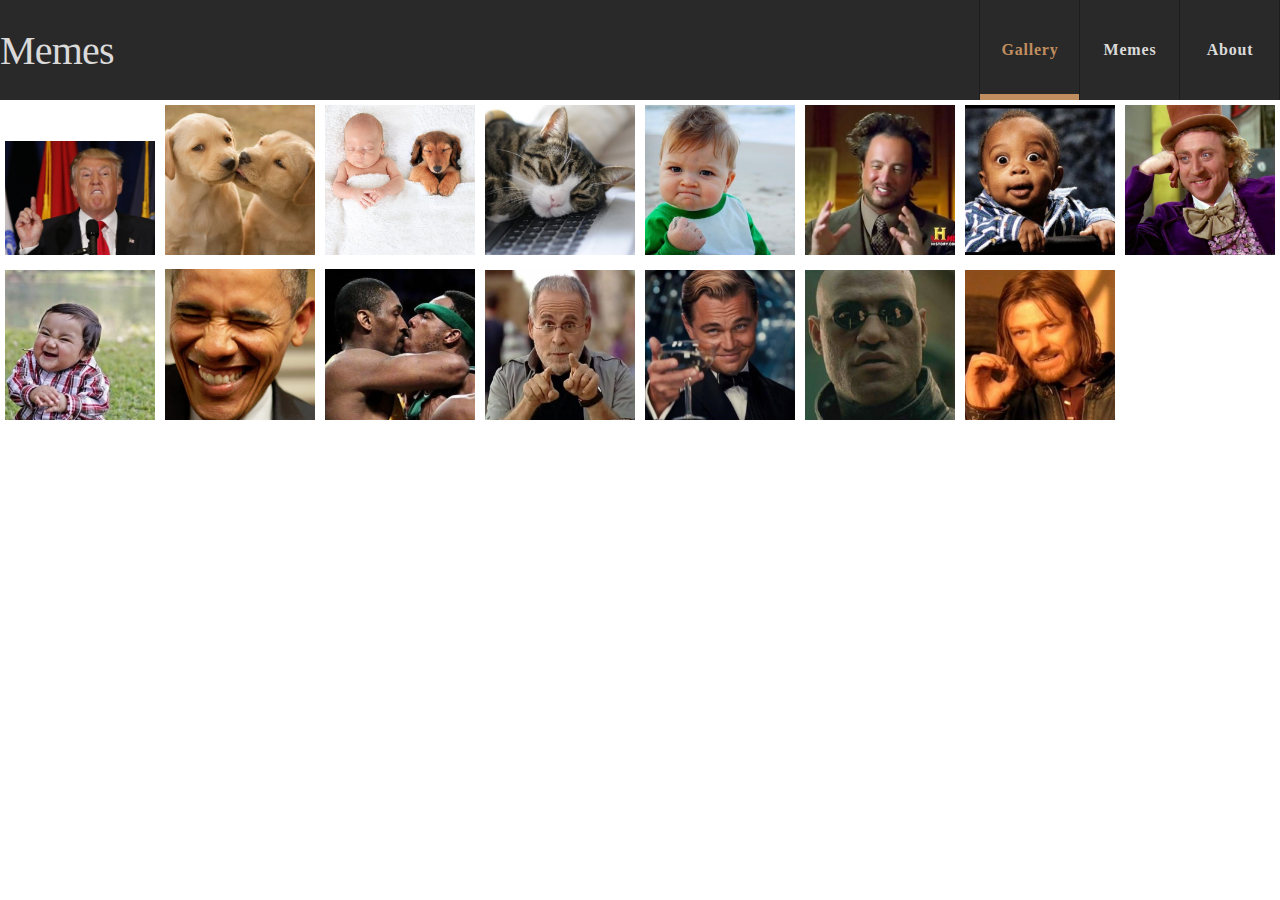
==== index.html @ 97323ffb "little bit css first commit" ====
<!DOCTYPE html>
<html lang="en">
<head>
    <meta charset="UTF-8">
    <meta http-equiv="X-UA-Compatible" content="IE=edge">
    <meta name="viewport" content="width=device-width, initial-scale=1.0">
    <title>Meme Generator</title>
    <link rel="stylesheet" href="css/style.css">
</head>
<body onload="init(event)">
    <header class="container flex space-between align-center">
        <div class="logo">Memes</div>
        <ul class="main-nav flex clean-list">
            <li><a class="flex-center active" href="#">Gallery</a></li>
            <li><a class="flex-center" href="#">Memes</a></li>
            <li><a class="flex-center" href="#">About</a></li>
        </ul>
    </header>
    

        <section class="image-gallery">            
        </section>
    
    
    <section  class="main-content" >
        <button class="close-editor-btn" onclick="closeEditor()">x</button>
        <div class="canvas-container">
            <canvas id="my-canvas" width="500px" height="500px"></canvas>
        </div>
        <div class="tools">
            <input class="tool-box text-input" oninput="onTextInput(this.value)" type="text" placeholder="insert your text here">
            <button class="tool-box increase-font" onclick="onIncreaseFont()">+</button>
            <button class="tool-box decrease-font" onclick="onDecreaseFont()">-</button>
            <button class="tool-box switch-line" onclick="onSwitchLines()">switch</button>
            <button class="tool-box up-line" onclick="onUpArrow()">Up</button>
            <button class="tool-box down-line" onclick="onDownArrow()">Down</button>
            <button class="tool-box delete-line" onclick="onDeleteLine()">delete</button>
            <button class="tool-box new-line-btn" onclick="onAddNewLine()">NL</button>
            <input type="color" class="tool-box border-color" oninput="onBorderColor(this.value)"></input>
            <input type="color" class="tool-box font-color" oninput="onFontColor(this.value)"></input>
            <a href="#" class="download-btn" onclick="downloadImg(this)" download="my-meme.jpg">Download!</a>
    </section>
  

    <script src="js/util.js"></script>
    <script src="js/meme-service.js"></script>
    <script src="js/gallery-controller.js"></script>
    <script src="js/main.js"></script>
</body>
</html>
---- css/style.css ----
* {
    box-sizing: border-box;
}

body {
    margin: 0;
}

.main-page {
    height: 100%;
}

.container {
    width: 100%;
    background-color: #292929;
}

.logo {
    color: #dadada;
    font-size: 40px;
    letter-spacing: -0.8px;
}

.main-nav li {
    box-shadow: -1px 0 0 #1d1d1d, inset -1px 0 0 #1d1d1d;
}

.main-nav a {
    display: flex;
    width: 100px;
    height: 100px;
    color: #dadada;
    font-size: 16px;
    font-weight: 700;
    letter-spacing: 0.8px;
    text-decoration: none;
}

.main-nav a:hover {
    color: #c08e5f;
}

.main-nav a.active {
    color: #c08e5f;
    box-shadow: inset 0 -6px 0 #c08e5f;
}

.image-gallery {
    display: block;
}

img {
    max-width: 150px;
    margin: 5px;
}

.main-content {
    position: absolute;
    display: flex;
    top: 100px;
    left: 0;
    flex-direction: row;
    text-align: center;
    justify-content: space-around;
    width: 100%;
    padding-top: 30px;
    background-color: #fff;
    transform: translateX(-200%);
    transition: transform 0.3s;
}

body.editor-open .main-content {
    transform: translateX(0);
}

.canvas-container {
    display: flex;
    align-self: center;
    border: 1px solid black
}

.tools {
    border: 1px solid ;
    align-self: center;
    text-align: center;
    height: 100%;
    display: grid;
    font-weight: bold;
    font-size: 25px;
    grid-template-columns: repeat(5, 1fr);
    grid-template-rows: repeat(4, 1fr);
    border: 1px solid rgba(71, 71, 71, 0.623);;
    border-radius: 10px;
}
.tool-box{
    padding: 1rem;
    margin: 10px;
    background-color: white;
    display: flex;
    justify-content: center;
    align-items: center;
    border: none;
    cursor: pointer;
}

.text-input {
    font-size: 1.5rem;
    grid-column: 2/5;
    grid-row: 1/2;
    outline: none;
    border: 1px solid rgba(71, 71, 71, 0.623);;
    border-radius: 10px;
}
.up-line{
    grid-column: 1/2;
    grid-row: 2/3;
}
.down-line{
    grid-column: 2/3;
    grid-row: 2/3;
}
.switch-line{
    grid-column: 3/4;
    grid-row: 2/3;
}
.new-line-btn{
    grid-column: 4/5;
    grid-row: 2/3;
}
.delete-line{
    grid-column: 5/6;
    grid-row: 2/3;
}
.increase-font{
    grid-column: 1/2;
    grid-row: 3/4;
}
.decrease-font{
    grid-column: 2/3;
    grid-row: 3/4;
}
.font-color{
    grid-column: 3/4;
    grid-row: 3/4;
}
.border-color{
    grid-column: 4/5;
    grid-row: 3/4;
}
.download-btn{
    grid-column: 2/5;
    grid-row: 4/5;
    text-decoration: none;
    color: rgba(71, 71, 71, 0.623);
}


.close-editor-btn {
    position: absolute;
    top: 0;
    right: 0;
    font-size: 25px;
    background-color: rgba(255, 255, 255, 0);
    border: none;
    color: gray;
    cursor: pointer;
    outline: none;
}

.close-editor-btn:hover {
    color: rgb(56, 56, 56)
}

/* HELPERS */

/* flex helpers */

.flex {
    display: flex;
}

.flex-center {
    display: flex;
    align-items: center;
    justify-content: center;
}

.space-between {
    justify-content: space-between;
}

.align-center {
    align-items: center;
}

.column {
    flex-direction: column;
}

/* list helpers */

.clean-list {
    list-style-type: none;
    margin: 0;
    padding: 0;
}
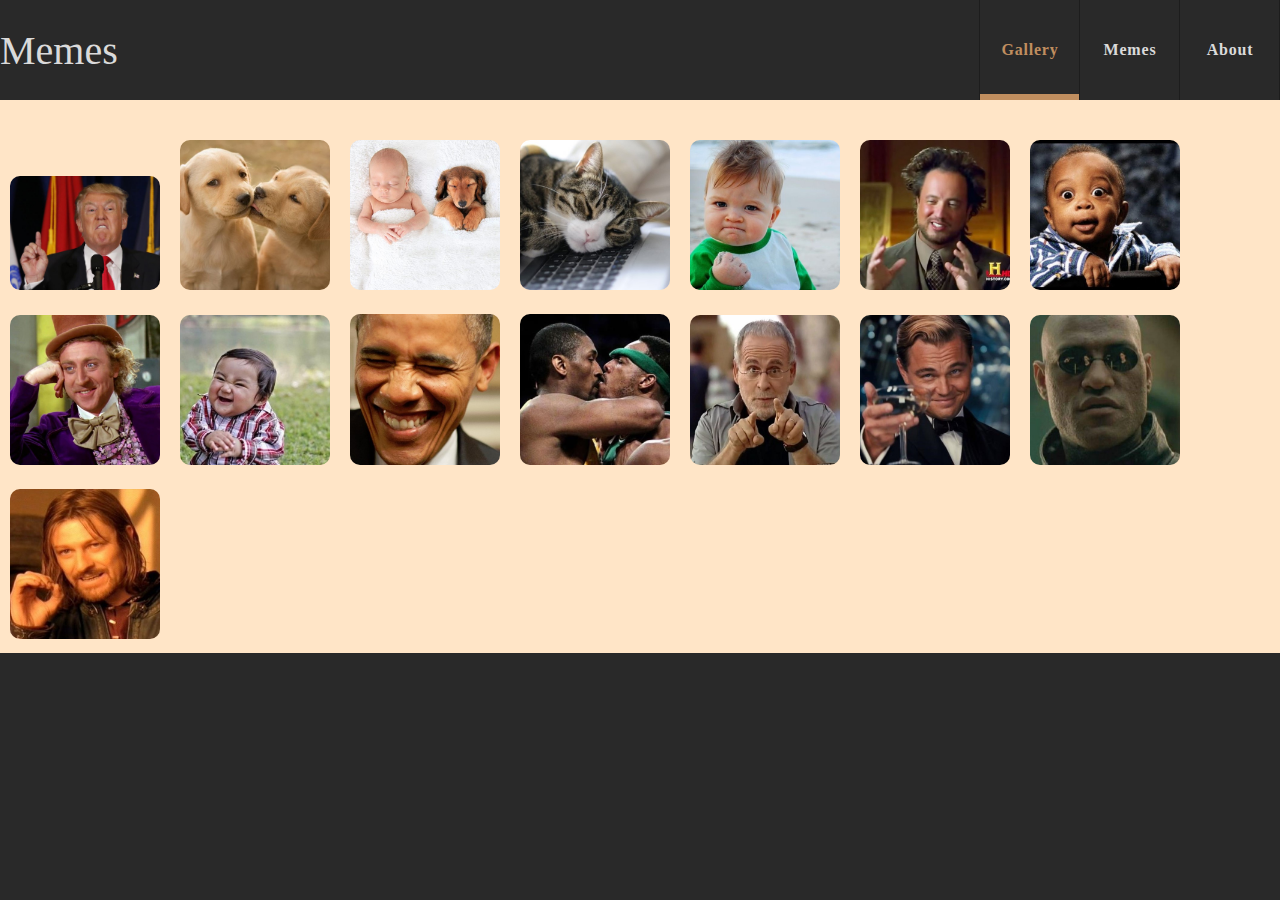
==== commit 37cd944d: "second day css  and other finishes" ====
--- a/index.html
+++ b/index.html
@@ -1,5 +1,6 @@
 <!DOCTYPE html>
 <html lang="en">
+
 <head>
     <meta charset="UTF-8">
     <meta http-equiv="X-UA-Compatible" content="IE=edge">
@@ -7,44 +8,63 @@
     <title>Meme Generator</title>
     <link rel="stylesheet" href="css/style.css">
 </head>
+
 <body onload="init(event)">
     <header class="container flex space-between align-center">
         <div class="logo">Memes</div>
         <ul class="main-nav flex clean-list">
-            <li><a class="flex-center active" href="#">Gallery</a></li>
-            <li><a class="flex-center" href="#">Memes</a></li>
-            <li><a class="flex-center" href="#">About</a></li>
+            <li><a class="gallery flex-center active" href="#" onclick="onGalleryClick()">Gallery</a></li>
+            <li><a class="memes flex-center" href="#" onclick="onMemesClick() ,closeEditor()">Memes</a></li>
+            <li><a class="about flex-center" href="#">About</a></li>
         </ul>
     </header>
-    
 
-        <section class="image-gallery">            
-        </section>
-    
-    
-    <section  class="main-content" >
-        <button class="close-editor-btn" onclick="closeEditor()">x</button>
-        <div class="canvas-container">
-            <canvas id="my-canvas" width="500px" height="500px"></canvas>
-        </div>
-        <div class="tools">
-            <input class="tool-box text-input" oninput="onTextInput(this.value)" type="text" placeholder="insert your text here">
-            <button class="tool-box increase-font" onclick="onIncreaseFont()">+</button>
-            <button class="tool-box decrease-font" onclick="onDecreaseFont()">-</button>
-            <button class="tool-box switch-line" onclick="onSwitchLines()">switch</button>
-            <button class="tool-box up-line" onclick="onUpArrow()">Up</button>
-            <button class="tool-box down-line" onclick="onDownArrow()">Down</button>
-            <button class="tool-box delete-line" onclick="onDeleteLine()">delete</button>
-            <button class="tool-box new-line-btn" onclick="onAddNewLine()">NL</button>
-            <input type="color" class="tool-box border-color" oninput="onBorderColor(this.value)"></input>
-            <input type="color" class="tool-box font-color" oninput="onFontColor(this.value)"></input>
-            <a href="#" class="download-btn" onclick="downloadImg(this)" download="my-meme.jpg">Download!</a>
+
+    <section class="image-gallery">
     </section>
-  
 
+
+    <section class="main-content">
+        <form class="flex" action="" method="POST" enctype="multipart/form-data" onsubmit="uploadImg(this, event)">
+            <input name="img" id="imgData" type="hidden" />
+            <div class="canvas-container">
+                <canvas id="my-canvas" width="500px" height="500px"></canvas>
+            </div>
+            <div class="tools">
+                <button class="tool-box close-editor-btn" onclick="closeEditor()">x</button>
+                <input class="tool-box text-input" oninput="onTextInput(this.value)" type="text"
+                    placeholder="insert your text here">
+                <button class="tool-box increase-font" onclick="onIncreaseFont()"><img
+                        src="ICONS/increase font - icon.png" alt=""></button>
+                <button class="tool-box decrease-font" onclick="onDecreaseFont()"><img
+                        src="ICONS/decrease font - icon.png" alt=""></button>
+                <button class="tool-box switch-line" onclick="onSwitchLines()"><img
+                        src="ICONS/up-and-down-opposite-double-arrows-side-by-side.png" alt=""></button>
+                <button class="tool-box up-line" onclick="onUpArrow()"><img src="ICONS/up.png" alt=""></button>
+                <button class="tool-box down-line" onclick="onDownArrow()"><img src="ICONS/down.png" alt=""></button>
+                <button class="tool-box delete-line" onclick="onDeleteLine()"><img src="ICONS/trash.png"
+                        alt=""></button>
+                <button class="tool-box new-line-btn" onclick="onAddNewLine()"><img src="ICONS/add.png" alt=""></button>
+                <input type="color" class="tool-box border-color" oninput="onBorderColor(this.value)"></input>
+                <input type="color" class="tool-box font-color" oninput="onFontColor(this.value)"></input>
+                <button class="tool-box save-meme" onclick="onSaveMeme()">Save</button>
+                <a href="#" class="download-btn" onclick="downloadImg(this)" download="my-meme.jpg">Download</a>
+                <a class=" share-btn"></a>
+                <button class="tool-box publish-btn" type="submit"><img src="ICONS/share.png" alt=""></button>
+            </div>
+    </section>
+    </form>
+
+    <section class="saved-memes ">
+    </section>
+
+    <script src="js/storage-service.js"></script>
+    <script src="js/upload-service.js"></script>
     <script src="js/util.js"></script>
     <script src="js/meme-service.js"></script>
     <script src="js/gallery-controller.js"></script>
     <script src="js/main.js"></script>
+    <script src="js/memes-controller.js"></script>
 </body>
+
 </html>--- a/css/style.css
+++ b/css/style.css
@@ -4,6 +4,7 @@
 
 body {
     margin: 0;
+    background-color: #292929;
 }
 
 .main-page {
@@ -18,7 +19,7 @@
 .logo {
     color: #dadada;
     font-size: 40px;
-    letter-spacing: -0.8px;
+    font-weight: 500;
 }
 
 .main-nav li {
@@ -46,17 +47,20 @@
 }
 
 .image-gallery {
-    display: block;
+    padding-top: 30px;
+    background-color: rgb(255, 229, 199);
 }
 
 img {
+    border-radius: 10px;
     max-width: 150px;
-    margin: 5px;
-}
-
-.main-content {
+    margin: 10px;
+}
+
+.main-content form {
     position: absolute;
     display: flex;
+    flex-wrap: wrap;
     top: 100px;
     left: 0;
     flex-direction: row;
@@ -64,12 +68,13 @@
     justify-content: space-around;
     width: 100%;
     padding-top: 30px;
+    padding-bottom: 30px;
     background-color: #fff;
     transform: translateX(-200%);
     transition: transform 0.3s;
 }
 
-body.editor-open .main-content {
+body.editor-open .main-content form {
     transform: translateX(0);
 }
 
@@ -80,7 +85,7 @@
 }
 
 .tools {
-    border: 1px solid ;
+    margin-left: 30px;
     align-self: center;
     text-align: center;
     height: 100%;
@@ -89,10 +94,12 @@
     font-size: 25px;
     grid-template-columns: repeat(5, 1fr);
     grid-template-rows: repeat(4, 1fr);
-    border: 1px solid rgba(71, 71, 71, 0.623);;
-    border-radius: 10px;
-}
-.tool-box{
+    border: 1px solid rgba(71, 71, 71, 0.623);
+    border-radius: 10px;
+    background-color: rgba(0, 0, 0, 0.815);
+}
+
+.tool-box {
     padding: 1rem;
     margin: 10px;
     background-color: white;
@@ -101,6 +108,16 @@
     align-items: center;
     border: none;
     cursor: pointer;
+    border-radius: 10px;
+    outline: none;
+}
+
+.tool-box:hover {
+    background-color: rgb(190, 190, 190);
+}
+
+.tool-box img {
+    height: 20px;
 }
 
 .text-input {
@@ -108,67 +125,179 @@
     grid-column: 2/5;
     grid-row: 1/2;
     outline: none;
-    border: 1px solid rgba(71, 71, 71, 0.623);;
-    border-radius: 10px;
-}
-.up-line{
+    border: 1px solid rgba(71, 71, 71, 0.623);
+    border-radius: 10px;
+    cursor: text;
+}
+
+.up-line {
     grid-column: 1/2;
     grid-row: 2/3;
 }
-.down-line{
+
+.down-line {
     grid-column: 2/3;
     grid-row: 2/3;
 }
-.switch-line{
+
+.switch-line {
     grid-column: 3/4;
     grid-row: 2/3;
 }
-.new-line-btn{
+
+.new-line-btn {
     grid-column: 4/5;
     grid-row: 2/3;
 }
-.delete-line{
+
+.delete-line {
     grid-column: 5/6;
     grid-row: 2/3;
 }
-.increase-font{
+
+.increase-font {
     grid-column: 1/2;
     grid-row: 3/4;
 }
-.decrease-font{
+
+.decrease-font {
     grid-column: 2/3;
     grid-row: 3/4;
 }
-.font-color{
+
+.font-color {
     grid-column: 3/4;
     grid-row: 3/4;
-}
-.border-color{
+    height: 83%;
+    width: 83%;
+    justify-self: center;
+    align-self: center;
+}
+
+.border-color {
     grid-column: 4/5;
     grid-row: 3/4;
-}
-.download-btn{
-    grid-column: 2/5;
-    grid-row: 4/5;
-    text-decoration: none;
-    color: rgba(71, 71, 71, 0.623);
-}
-
+    height: 83%;
+    width: 83%;
+    justify-self: center;
+    align-self: center;
+}
+
+.download-btn {
+    grid-column: 1/3;
+    grid-row: 4/5;
+    text-decoration: none;
+    color: rgba(177, 177, 177, 0.431);
+    align-self: center;
+}
+
+.download-btn:hover {
+    color: rgb(255, 255, 255);
+}
+
+.save-meme {
+    grid-column: 3/4;
+    grid-row: 4/5;
+    display: flex;
+    color: rgba(71, 71, 71, 0.431);
+    text-decoration: none;
+    width: 83%;
+    align-items: center;
+    font-size: 1.5rem;
+    font-weight: 600;
+}
+
+.save-meme:hover {
+    color: rgba(0, 0, 0, 0.698);
+    background-color: white;
+}
+
+.publish-btn {
+    grid-column: 4/5;
+    grid-row: 4/5;
+    text-decoration: none;
+    color: rgba(71, 71, 71, 0.431);
+    border: none;
+    outline: none;
+    background-color: white;
+}
+
+.publish-btn {
+    grid-column: 4/5;
+    grid-row: 4/5;
+    text-decoration: none;
+    color: rgba(71, 71, 71, 0.431);
+    border: none;
+    outline: none;
+    background-color: white;
+}
+
+.share-btn {
+    display: flex;
+    grid-column: 5/6;
+    grid-row: 4/5;
+    color: rgba(177, 177, 177, 0.431);
+    text-decoration: none;
+    height: 100%;
+    width: 100%;
+    align-items: center;
+}
+
+.share-btn:hover {
+    color: rgb(255, 255, 255);
+}
 
 .close-editor-btn {
-    position: absolute;
-    top: 0;
-    right: 0;
+    grid-column: 5/6;
+    grid-row: 1/2;
     font-size: 25px;
+    position: relative;
+    padding: none;
+    margin: none;
+    justify-self: end;
     background-color: rgba(255, 255, 255, 0);
     border: none;
-    color: gray;
+    color: rgba(71, 71, 71, 0.623);
     cursor: pointer;
     outline: none;
+    border-radius: 10px;
+    height: 10px;
+    color: rgba(177, 177, 177, 0.431);
 }
 
 .close-editor-btn:hover {
-    color: rgb(56, 56, 56)
+    background-color: rgba(0, 0, 0, 0);
+    color:white
+}
+
+
+
+.saved-memes {
+    position: absolute;
+    display: none;
+    top: 100px;
+    left: 0;
+    flex-direction: row;
+    text-align: center;
+    justify-content: start;
+    width: 100%;
+    padding-top: 30px;
+    background-color: rgba(78, 78, 78, 0.904);
+    color: white;
+    grid-template-columns: repeat(5, 1fr);
+    grid-template-rows: repeat(6, 1fr);
+}
+
+.saved-img {
+    justify-self: center;
+    padding-bottom: 15px;
+    border-radius: 30px;
+}
+
+h1 {
+    grid-column: 1/6;
+    grid-row: 1/2;
+    font-size: 2.5rem;
 }
 
 /* HELPERS */
@@ -203,4 +332,56 @@
     list-style-type: none;
     margin: 0;
     padding: 0;
+}
+
+@media (max-width: 500px) {
+    body {
+        background-color: white;
+    }
+    .main-nav a {
+        display: flex;
+        width: 75px;
+        height: 75px;
+        color: #dadada;
+        font-size: 13px;
+        font-weight: 700;
+        letter-spacing: 0.8px;
+        text-decoration: none;
+    }
+    .logo {
+        color: #dadada;
+        font-size: 30px;
+    }
+    .main-content form {
+        padding-top: 1rem;
+    }
+    .canvas-container {
+        width: 250px;
+        height: 250px;
+    }
+    .tools {
+        margin-inline: 10px;
+        margin-top: 30px;
+        align-self: center;
+        text-align: center;
+        width: 100%;
+        display: grid;
+        font-weight: bold;
+        font-size: 15px;
+        grid-template-columns: repeat(5, 1fr);
+        grid-template-rows: repeat(4, 1fr);
+        border-radius: 10px;
+    }
+    .tool-box {
+        padding: 0.2rem;
+        margin: 5px;
+    }
+    .tool-box img {
+        height: 15px;
+    }
+    .text-input {
+        font-size: 0.75rem;
+        border: 1px solid rgba(71, 71, 71, 0.623);
+        border-radius: 10px;
+    }
 }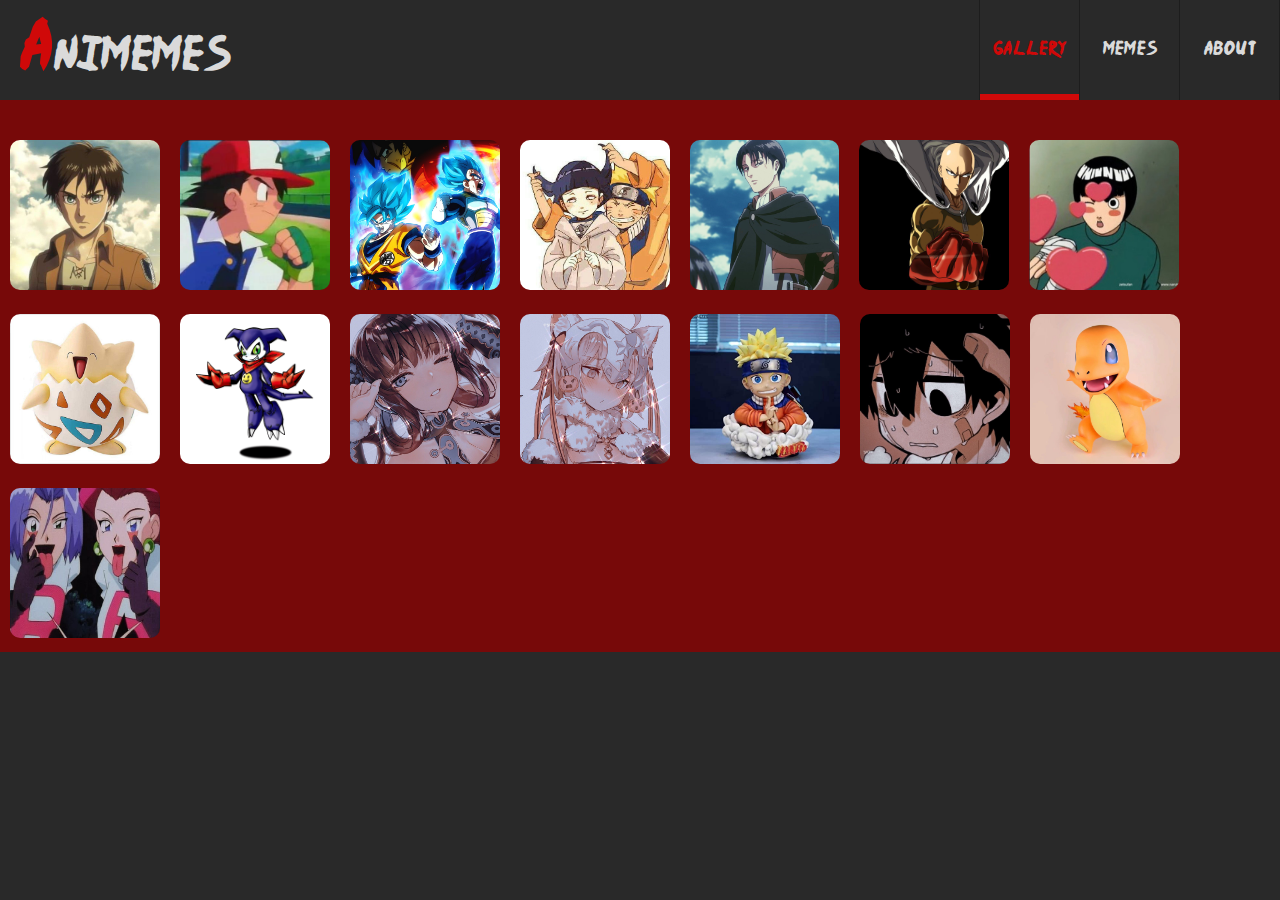
==== commit 06ff4484: "3rd day first commit theme css and js added" ====
--- a/index.html
+++ b/index.html
@@ -11,7 +11,7 @@
 
 <body onload="init(event)">
     <header class="container flex space-between align-center">
-        <div class="logo">Memes</div>
+        <div class="logo">niMemes</div>
         <ul class="main-nav flex clean-list">
             <li><a class="gallery flex-center active" href="#" onclick="onGalleryClick()">Gallery</a></li>
             <li><a class="memes flex-center" href="#" onclick="onMemesClick() ,closeEditor()">Memes</a></li>
@@ -51,12 +51,29 @@
                 <a href="#" class="download-btn" onclick="downloadImg(this)" download="my-meme.jpg">Download</a>
                 <a class=" share-btn"></a>
                 <button class="tool-box publish-btn" type="submit"><img src="ICONS/share.png" alt=""></button>
+                <select class="font-select" name="font-select" id="font-select" onchange="onFontChange(value)">
+                    <option class="impact" value="impact">Impact</option>
+                    <option class="arial" value="arial">Arial</option>
+                    <option class="surfer" value="surfer">Surfer</option>
+                    <option class="anime" value="anime">Anime</option>
+                </select>
             </div>
     </section>
     </form>
 
     <section class="saved-memes ">
     </section>
+    <div class="delete-modal flex">
+        <div class="delete-msg">
+            <h2 class="modal-title">
+                Do you want to delete this project?
+            </h2>
+            <div class="delete-modal-btns flex">
+                <button class="delete-project" onclick="onDeleteProject()">Delete</button>
+                <button class="cancel-btn" onclick="closeDeleteModal()">Cancel</button>
+            </div>
+        </div>
+    </div>
 
     <script src="js/storage-service.js"></script>
     <script src="js/upload-service.js"></script>
--- a/css/style.css
+++ b/css/style.css
@@ -1,5 +1,14 @@
 * {
     box-sizing: border-box;
+}
+
+@font-face {
+    font-family: surfer;
+    src:url(../fonts/OriginalSurfer-Regular.ttf)
+}
+@font-face {
+    font-family: anime;
+    src:url(../fonts/NinjaNaruto-YOn4.ttf)
 }
 
 body {
@@ -17,44 +26,58 @@
 }
 
 .logo {
+    font-family: anime;
     color: #dadada;
+    margin-left: 20px;
     font-size: 40px;
     font-weight: 500;
 }
+.logo::before {
+    content: 'A';
+ font-size: 60px;
+ color:#ff0000c7;
+}
+
 
 .main-nav li {
     box-shadow: -1px 0 0 #1d1d1d, inset -1px 0 0 #1d1d1d;
 }
 
 .main-nav a {
+    font-family: anime;
     display: flex;
     width: 100px;
     height: 100px;
     color: #dadada;
     font-size: 16px;
-    font-weight: 700;
+    font-weight: 400;
     letter-spacing: 0.8px;
     text-decoration: none;
 }
 
 .main-nav a:hover {
-    color: #c08e5f;
+    color: #ff0000c7;
 }
 
 .main-nav a.active {
-    color: #c08e5f;
-    box-shadow: inset 0 -6px 0 #c08e5f;
+    color: #ff0000c7;
+    box-shadow: inset 0 -6px 0 #ff0000c7;
 }
 
 .image-gallery {
     padding-top: 30px;
-    background-color: rgb(255, 229, 199);
+    background-color:#8d0000c7;
 }
 
 img {
+    height: 150px;
     border-radius: 10px;
     max-width: 150px;
     margin: 10px;
+    cursor: pointer;
+}
+img:hover {
+    opacity: 0.5;
 }
 
 .main-content form {
@@ -70,8 +93,8 @@
     padding-top: 30px;
     padding-bottom: 30px;
     background-color: #fff;
-    transform: translateX(-200%);
-    transition: transform 0.3s;
+    transform: translateX(-400%);
+    transition: transform 0.6s;
 }
 
 body.editor-open .main-content form {
@@ -121,6 +144,7 @@
 }
 
 .text-input {
+    font-family: surfer;
     font-size: 1.5rem;
     grid-column: 2/5;
     grid-row: 1/2;
@@ -189,6 +213,7 @@
     text-decoration: none;
     color: rgba(177, 177, 177, 0.431);
     align-self: center;
+    font-family: surfer;
 }
 
 .download-btn:hover {
@@ -205,6 +230,7 @@
     align-items: center;
     font-size: 1.5rem;
     font-weight: 600;
+    font-family: surfer;
 }
 
 .save-meme:hover {
@@ -246,7 +272,27 @@
 .share-btn:hover {
     color: rgb(255, 255, 255);
 }
-
+.font-select{
+    grid-column: 5/6;
+    grid-row: 3/4;
+    border-radius: 10px;
+    height: 83%;
+    width: 83%;
+    justify-self: center;
+    align-self: center;
+}
+.impact{
+    font-family: Impact;
+}
+.arial{
+    font-family: arial;
+}
+.surfer{
+    font-family: surfer;
+}
+.anime{
+    font-family: anime;
+}
 .close-editor-btn {
     grid-column: 5/6;
     grid-row: 1/2;
@@ -267,10 +313,8 @@
 
 .close-editor-btn:hover {
     background-color: rgba(0, 0, 0, 0);
-    color:white
-}
-
-
+    color: white
+}
 
 .saved-memes {
     position: absolute;
@@ -290,7 +334,7 @@
 
 .saved-img {
     justify-self: center;
-    padding-bottom: 15px;
+    margin-bottom: 15px;
     border-radius: 30px;
 }
 
@@ -298,6 +342,48 @@
     grid-column: 1/6;
     grid-row: 1/2;
     font-size: 2.5rem;
+    font-weight: 1;
+    font-family: surfer;
+}
+img.selected{
+   box-shadow: 0px 0px 21px 21px rgba(255,0,0,0.53)
+}
+
+.delete-modal{
+    position: fixed;
+    top: 0;
+    left: 0;
+    width: 100%;
+    height: 100px;
+    background-color:rgba(255, 255, 255, 0.637);
+    flex-direction: column;
+    transform: translateY(-100%);
+        
+    transition: transform .6s;
+}
+.delete-modal.open{
+    transform: translateY(0);
+}
+
+.delete-msg{
+    display: flex;
+    flex-direction: column;
+    align-self: center;
+}
+.delete-modal h2{
+    font-family: surfer;
+}
+.delete-modal-btns{
+    justify-content: space-between;
+}
+.delete-project{
+    font-family: surfer;
+    width: 40%;
+}
+.cancel-btn {
+    font-family: surfer;
+    width: 40%;
+
 }
 
 /* HELPERS */
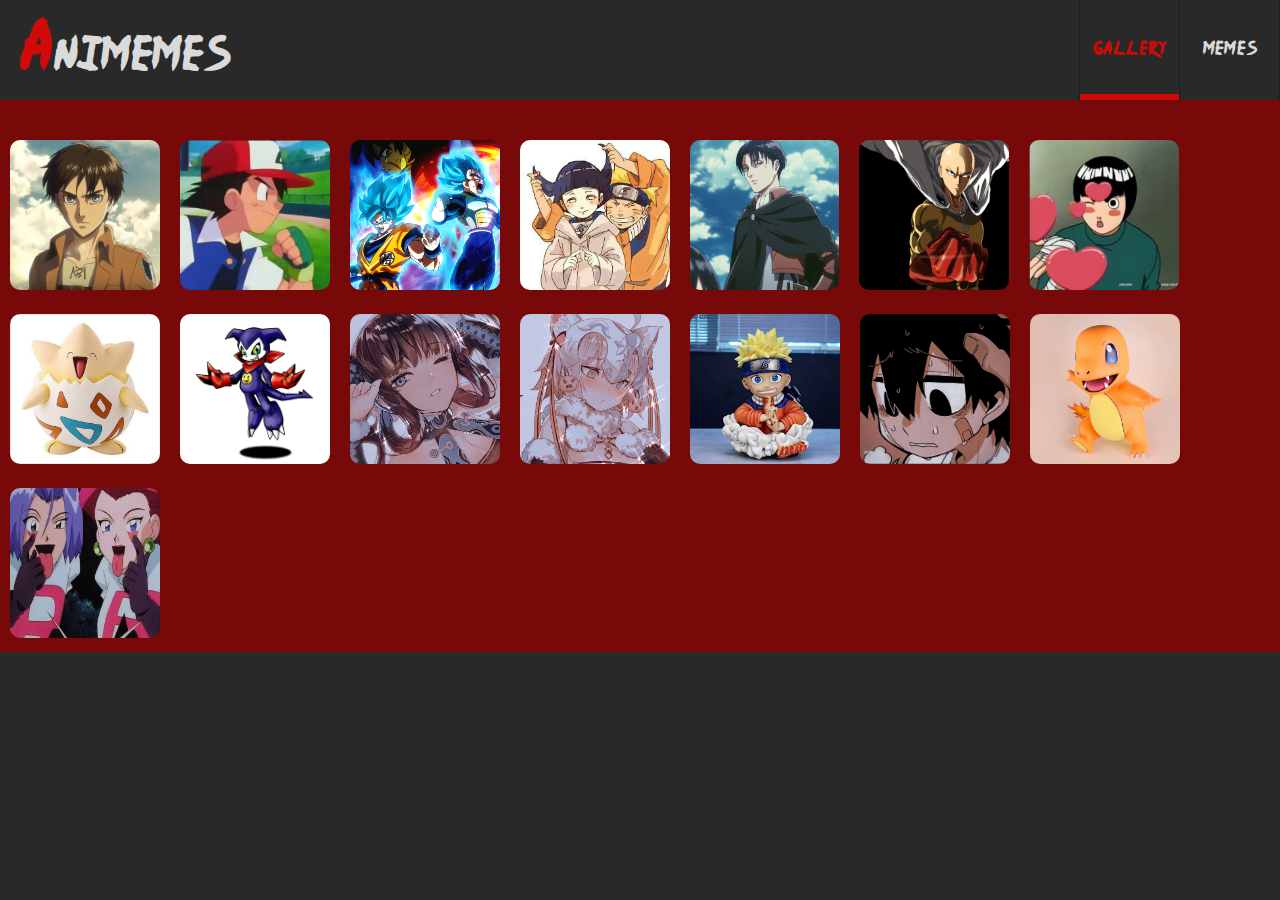
==== commit f139d5f1: "3rd day second commit first responsive design" ====
--- a/index.html
+++ b/index.html
@@ -10,13 +10,14 @@
 </head>
 
 <body onload="init(event)">
+    <div class="main-screen" onclick="toggleMenu()"></div>
     <header class="container flex space-between align-center">
         <div class="logo">niMemes</div>
         <ul class="main-nav flex clean-list">
-            <li><a class="gallery flex-center active" href="#" onclick="onGalleryClick()">Gallery</a></li>
-            <li><a class="memes flex-center" href="#" onclick="onMemesClick() ,closeEditor()">Memes</a></li>
-            <li><a class="about flex-center" href="#">About</a></li>
+            <li><a class="gallery flex-center active" href="#" onclick="onGalleryClick(),toggleMenu()">Gallery</a></li>
+            <li><a class="memes flex-center" href="#" onclick="onMemesClick() ,closeEditor(),toggleMenu()">Memes</a></li>
         </ul>
+        <button class="btn-menu" onclick="toggleMenu()">☰</button>
     </header>
 
 
--- a/css/style.css
+++ b/css/style.css
@@ -53,6 +53,7 @@
     font-weight: 400;
     letter-spacing: 0.8px;
     text-decoration: none;
+    
 }
 
 .main-nav a:hover {
@@ -62,6 +63,17 @@
 .main-nav a.active {
     color: #ff0000c7;
     box-shadow: inset 0 -6px 0 #ff0000c7;
+}
+.btn-menu{
+    display: none;
+    background-color: #292929; 
+    color:#dadada;
+    cursor: pointer;
+    border:none;
+    outline: none;
+}
+.btn-menu:hover{
+    color:#ff0000c7 ;
 }
 
 .image-gallery {
@@ -273,6 +285,7 @@
     color: rgb(255, 255, 255);
 }
 .font-select{
+    cursor: pointer;
     grid-column: 5/6;
     grid-row: 3/4;
     border-radius: 10px;
@@ -357,7 +370,7 @@
     height: 100px;
     background-color:rgba(255, 255, 255, 0.637);
     flex-direction: column;
-    transform: translateY(-100%);
+    transform: translateY(-200%);
         
     transition: transform .6s;
 }
@@ -424,19 +437,18 @@
     body {
         background-color: white;
     }
+    header.container{
+        height: 70px;
+    }
     .main-nav a {
-        display: flex;
-        width: 75px;
-        height: 75px;
-        color: #dadada;
-        font-size: 13px;
-        font-weight: 700;
-        letter-spacing: 0.8px;
-        text-decoration: none;
+        z-index: 1;
     }
     .logo {
-        color: #dadada;
-        font-size: 30px;
+        font-size: 20px;
+        margin-top: 5px;
+    }
+    .logo::before{
+        font-size: 40px;
     }
     .main-content form {
         padding-top: 1rem;
@@ -470,4 +482,64 @@
         border: 1px solid rgba(71, 71, 71, 0.623);
         border-radius: 10px;
     }
-}+    .main-nav {
+        z-index: 1;
+        flex-direction: column;
+        position: fixed;
+        right: 0;
+        top: 0;
+        background-color: rgba(114, 114, 114, 0.9);
+        height: 100vh;
+        border-radius: 20px 0 0 0;
+        border-left: 1px solid #ffffff;;
+        box-shadow: 0px 0px 10px rgba(0, 0, 0, .16);
+        
+        transform: translateX(100%);
+        
+        transition: transform .6s;
+    }
+    body.menu-open .main-nav {
+        transform: translateX(0);
+    }
+    .btn-menu{
+        display: block;
+    }
+    .main-screen {
+        z-index: 1;
+        position: fixed;
+        top: 0;
+        left: 0;
+        width: 100%;
+        height: 100%;
+        background-color: rgba(0, 0, 0, .5);
+        cursor: pointer;
+        pointer-events: none;
+        opacity: 0;
+        transition: opacity .8s;
+    }
+    body.menu-open .main-screen {
+        pointer-events: auto;
+        opacity: 1;
+    }
+    .saved-memes {
+        position: absolute;
+        display: none;
+        top: 70px;
+        left: 0;
+        flex-direction: row;
+        text-align: center;
+        justify-content: start;
+        width: 100%;
+        padding-top: 30px;
+        background-color: rgba(78, 78, 78, 0.904);
+        color: white;
+        grid-template-columns: repeat(5, 1fr);
+        grid-template-rows: repeat(6, 1fr);
+    }
+    
+    .saved-img {
+        justify-self: center;
+        margin-bottom: 15px;
+        border-radius: 30px;
+    }
+}
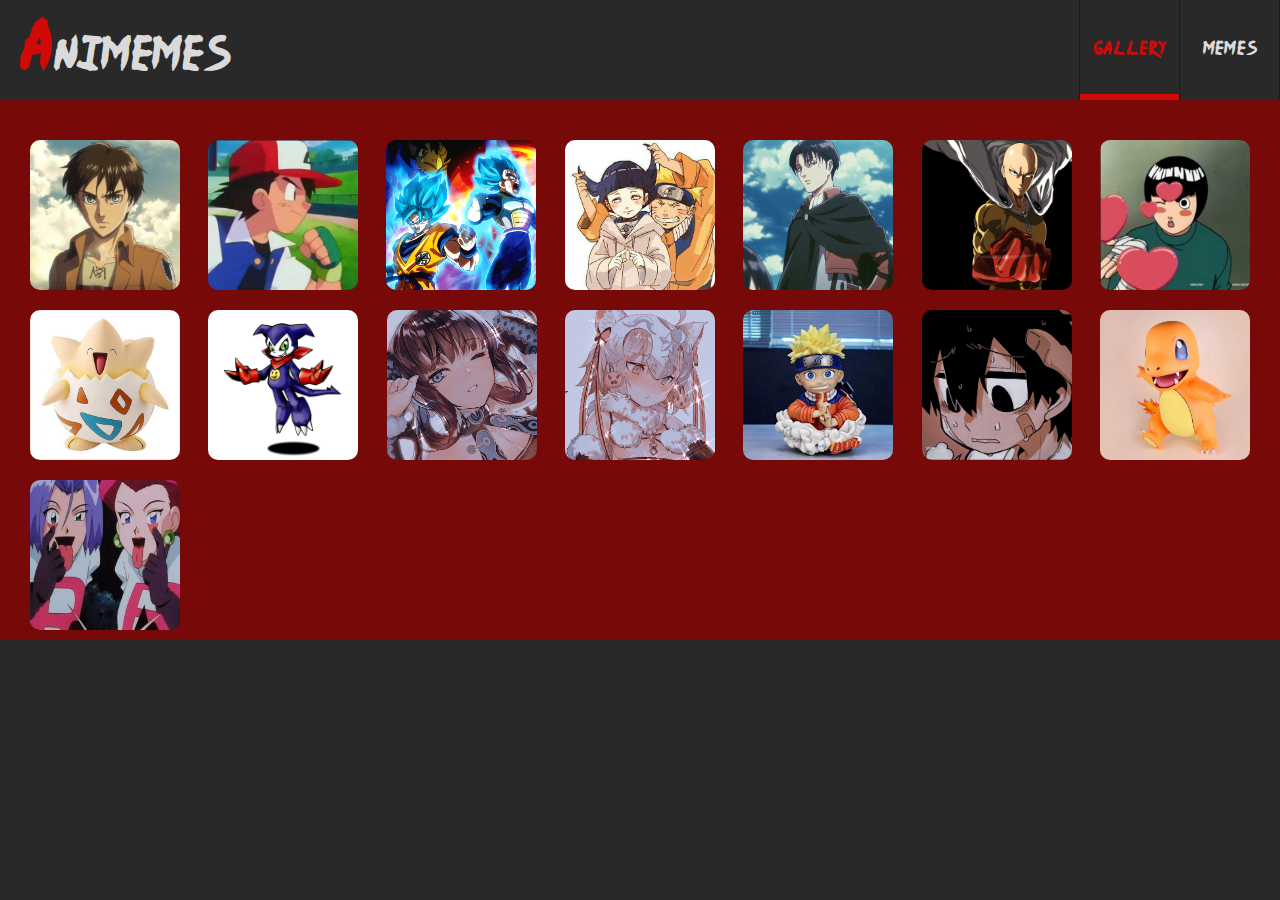
==== commit b29eed11: "css fixes 4th day" ====
--- a/index.html
+++ b/index.html
@@ -14,14 +14,14 @@
     <header class="container flex space-between align-center">
         <div class="logo">niMemes</div>
         <ul class="main-nav flex clean-list">
-            <li><a class="gallery flex-center active" href="#" onclick="onGalleryClick(),toggleMenu()">Gallery</a></li>
-            <li><a class="memes flex-center" href="#" onclick="onMemesClick() ,closeEditor(),toggleMenu()">Memes</a></li>
+            <li><a class="gallery flex-center active" onclick="onGalleryClick(),toggleMenu()">Gallery</a></li>
+            <li><a class="memes flex-center" onclick="onMemesClick(),toggleMenu()">Memes</a></li>
         </ul>
         <button class="btn-menu" onclick="toggleMenu()">☰</button>
     </header>
 
 
-    <section class="image-gallery">
+    <section class="image-gallery flex">
     </section>
 
 
@@ -32,7 +32,7 @@
                 <canvas id="my-canvas" width="500px" height="500px"></canvas>
             </div>
             <div class="tools">
-                <button class="tool-box close-editor-btn" onclick="closeEditor()">x</button>
+                <button class="tool-box close-editor-btn" onclick="closeEditor()">Return</button>
                 <input class="tool-box text-input" oninput="onTextInput(this.value)" type="text"
                     placeholder="insert your text here">
                 <button class="tool-box increase-font" onclick="onIncreaseFont()"><img
@@ -50,7 +50,6 @@
                 <input type="color" class="tool-box font-color" oninput="onFontColor(this.value)"></input>
                 <button class="tool-box save-meme" onclick="onSaveMeme()">Save</button>
                 <a href="#" class="download-btn" onclick="downloadImg(this)" download="my-meme.jpg">Download</a>
-                <a class=" share-btn"></a>
                 <button class="tool-box publish-btn" type="submit"><img src="ICONS/share.png" alt=""></button>
                 <select class="font-select" name="font-select" id="font-select" onchange="onFontChange(value)">
                     <option class="impact" value="impact">Impact</option>
@@ -81,7 +80,7 @@
     <script src="js/util.js"></script>
     <script src="js/meme-service.js"></script>
     <script src="js/gallery-controller.js"></script>
-    <script src="js/main.js"></script>
+    <script src="js/canvas-controller.js"></script>
     <script src="js/memes-controller.js"></script>
 </body>
 
--- a/css/style.css
+++ b/css/style.css
@@ -4,14 +4,18 @@
 
 @font-face {
     font-family: surfer;
-    src:url(../fonts/OriginalSurfer-Regular.ttf)
-}
+    src: url(../fonts/OriginalSurfer-Regular.ttf)
+}
+
 @font-face {
     font-family: anime;
-    src:url(../fonts/NinjaNaruto-YOn4.ttf)
+    src: url(../fonts/NinjaNaruto-YOn4.ttf)
 }
 
 body {
+    height: 100vh;
+    display: flex;
+    flex-direction: column;
     margin: 0;
     background-color: #292929;
 }
@@ -32,12 +36,12 @@
     font-size: 40px;
     font-weight: 500;
 }
+
 .logo::before {
     content: 'A';
- font-size: 60px;
- color:#ff0000c7;
-}
-
+    font-size: 60px;
+    color: #ff0000c7;
+}
 
 .main-nav li {
     box-shadow: -1px 0 0 #1d1d1d, inset -1px 0 0 #1d1d1d;
@@ -53,7 +57,6 @@
     font-weight: 400;
     letter-spacing: 0.8px;
     text-decoration: none;
-    
 }
 
 .main-nav a:hover {
@@ -64,21 +67,26 @@
     color: #ff0000c7;
     box-shadow: inset 0 -6px 0 #ff0000c7;
 }
-.btn-menu{
+
+.btn-menu {
     display: none;
-    background-color: #292929; 
-    color:#dadada;
+    background-color: #292929;
+    color: #dadada;
     cursor: pointer;
-    border:none;
+    border: none;
     outline: none;
 }
-.btn-menu:hover{
-    color:#ff0000c7 ;
+
+.btn-menu:hover {
+    color: #ff0000c7;
 }
 
 .image-gallery {
+    flex-wrap: wrap;
+    justify-content: space-between;
+    padding-inline: 20px;
     padding-top: 30px;
-    background-color:#8d0000c7;
+    background-color: #8d0000c7;
 }
 
 img {
@@ -88,6 +96,7 @@
     margin: 10px;
     cursor: pointer;
 }
+
 img:hover {
     opacity: 0.5;
 }
@@ -132,6 +141,7 @@
     border: 1px solid rgba(71, 71, 71, 0.623);
     border-radius: 10px;
     background-color: rgba(0, 0, 0, 0.815);
+    padding-block: 5px;
 }
 
 .tool-box {
@@ -161,9 +171,19 @@
     grid-column: 2/5;
     grid-row: 1/2;
     outline: none;
-    border: 1px solid rgba(71, 71, 71, 0.623);
+    border: 1px solid rgba(170, 170, 170, 0.623);
     border-radius: 10px;
     cursor: text;
+}
+
+button.tool-box {
+    box-shadow: 0px 4px 0px 0px rgb(170, 170, 170);
+}
+
+button.tool-box:active {
+    box-shadow: none;
+    position: relative;
+    top: 4px
 }
 
 .up-line {
@@ -235,7 +255,6 @@
 .save-meme {
     grid-column: 3/4;
     grid-row: 4/5;
-    display: flex;
     color: rgba(71, 71, 71, 0.431);
     text-decoration: none;
     width: 83%;
@@ -270,21 +289,41 @@
     background-color: white;
 }
 
-.share-btn {
-    display: flex;
+
+.share-link {
+    display: flex;
+    justify-self: center;
+    align-self: center;
+    align-items: center;
     grid-column: 5/6;
     grid-row: 4/5;
-    color: rgba(177, 177, 177, 0.431);
     text-decoration: none;
-    height: 100%;
-    width: 100%;
-    align-items: center;
-}
-
-.share-btn:hover {
-    color: rgb(255, 255, 255);
-}
-.font-select{
+    background-color: white;
+    color: rgba(71, 71, 71, 0.431);
+    font-size: 1.5rem;
+    font-weight: 600;
+    font-family: surfer;
+    border-radius: 10px;
+    height: 83%;
+    width: 83%;
+    padding-left: 9%;
+}
+.share-link:hover {
+    color: rgba(0, 0, 0, 0.698);
+    background-color: white;
+}
+
+.share-link {
+    box-shadow: 0px 4px 0px 0px rgb(170, 170, 170);
+}
+
+.share-link:active {
+    box-shadow: none;
+    position: relative;
+    top: 4px
+}
+.font-select {
+    text-align: center;
     cursor: pointer;
     grid-column: 5/6;
     grid-row: 3/4;
@@ -294,55 +333,50 @@
     justify-self: center;
     align-self: center;
 }
-.impact{
+
+.impact {
     font-family: Impact;
 }
-.arial{
+
+.arial {
     font-family: arial;
 }
-.surfer{
-    font-family: surfer;
-}
-.anime{
+
+.surfer {
+    font-family: surfer;
+}
+
+.anime {
     font-family: anime;
 }
+
 .close-editor-btn {
     grid-column: 5/6;
     grid-row: 1/2;
-    font-size: 25px;
-    position: relative;
-    padding: none;
-    margin: none;
-    justify-self: end;
-    background-color: rgba(255, 255, 255, 0);
-    border: none;
-    color: rgba(71, 71, 71, 0.623);
-    cursor: pointer;
     outline: none;
     border-radius: 10px;
-    height: 10px;
-    color: rgba(177, 177, 177, 0.431);
+    height: 10%;
+    background-color: rgba(255, 0, 0, 0.514);
+    color: rgb(48, 48, 48);
+    font-size: 0.8rem;
 }
 
 .close-editor-btn:hover {
-    background-color: rgba(0, 0, 0, 0);
-    color: white
+    transition: 0.5s;
+    height: 83%;
+    background-color:rgba(255, 0, 0);
 }
 
 .saved-memes {
-    position: absolute;
     display: none;
-    top: 100px;
-    left: 0;
     flex-direction: row;
     text-align: center;
     justify-content: start;
+    flex-grow: 1;
     width: 100%;
-    padding-top: 30px;
     background-color: rgba(78, 78, 78, 0.904);
     color: white;
-    grid-template-columns: repeat(5, 1fr);
-    grid-template-rows: repeat(6, 1fr);
+    flex-wrap: wrap;
 }
 
 .saved-img {
@@ -358,45 +392,49 @@
     font-weight: 1;
     font-family: surfer;
 }
-img.selected{
-   box-shadow: 0px 0px 21px 21px rgba(255,0,0,0.53)
-}
-
-.delete-modal{
+
+img.selected {
+    box-shadow: 0px 0px 21px 21px rgba(255, 0, 0, 0.53)
+}
+
+.delete-modal {
     position: fixed;
     top: 0;
     left: 0;
     width: 100%;
     height: 100px;
-    background-color:rgba(255, 255, 255, 0.637);
+    background-color: rgba(255, 255, 255, 0.637);
     flex-direction: column;
     transform: translateY(-200%);
-        
     transition: transform .6s;
 }
-.delete-modal.open{
+
+.delete-modal.open {
     transform: translateY(0);
 }
 
-.delete-msg{
+.delete-msg {
     display: flex;
     flex-direction: column;
     align-self: center;
 }
-.delete-modal h2{
-    font-family: surfer;
-}
-.delete-modal-btns{
+
+.delete-modal h2 {
+    font-family: surfer;
+}
+
+.delete-modal-btns {
     justify-content: space-between;
 }
-.delete-project{
+
+.delete-project {
     font-family: surfer;
     width: 40%;
 }
+
 .cancel-btn {
     font-family: surfer;
     width: 40%;
-
 }
 
 /* HELPERS */
@@ -433,11 +471,11 @@
     padding: 0;
 }
 
-@media (max-width: 500px) {
+@media (max-width: 560px) {
     body {
         background-color: white;
     }
-    header.container{
+    header.container {
         height: 70px;
     }
     .main-nav a {
@@ -447,7 +485,7 @@
         font-size: 20px;
         margin-top: 5px;
     }
-    .logo::before{
+    .logo::before {
         font-size: 40px;
     }
     .main-content form {
@@ -491,17 +529,16 @@
         background-color: rgba(114, 114, 114, 0.9);
         height: 100vh;
         border-radius: 20px 0 0 0;
-        border-left: 1px solid #ffffff;;
+        border-left: 1px solid #ffffff;
+        ;
         box-shadow: 0px 0px 10px rgba(0, 0, 0, .16);
-        
         transform: translateX(100%);
-        
         transition: transform .6s;
     }
     body.menu-open .main-nav {
         transform: translateX(0);
     }
-    .btn-menu{
+    .btn-menu {
         display: block;
     }
     .main-screen {
@@ -521,25 +558,21 @@
         pointer-events: auto;
         opacity: 1;
     }
-    .saved-memes {
-        position: absolute;
-        display: none;
-        top: 70px;
-        left: 0;
-        flex-direction: row;
-        text-align: center;
-        justify-content: start;
-        width: 100%;
-        padding-top: 30px;
-        background-color: rgba(78, 78, 78, 0.904);
-        color: white;
-        grid-template-columns: repeat(5, 1fr);
-        grid-template-rows: repeat(6, 1fr);
-    }
-    
     .saved-img {
         justify-self: center;
         margin-bottom: 15px;
         border-radius: 30px;
     }
-}
+    .font-select {
+        font-size: 0.6rem;
+    }
+    .close-editor-btn {
+        font-size: 0.6rem;
+    }
+    .close-editor-btn {
+        height: 83%;
+        background-color: rgba(255, 0, 0, 0.63);
+        color: rgb(48, 48, 48);
+        font-size: 0.8rem;
+    }
+}